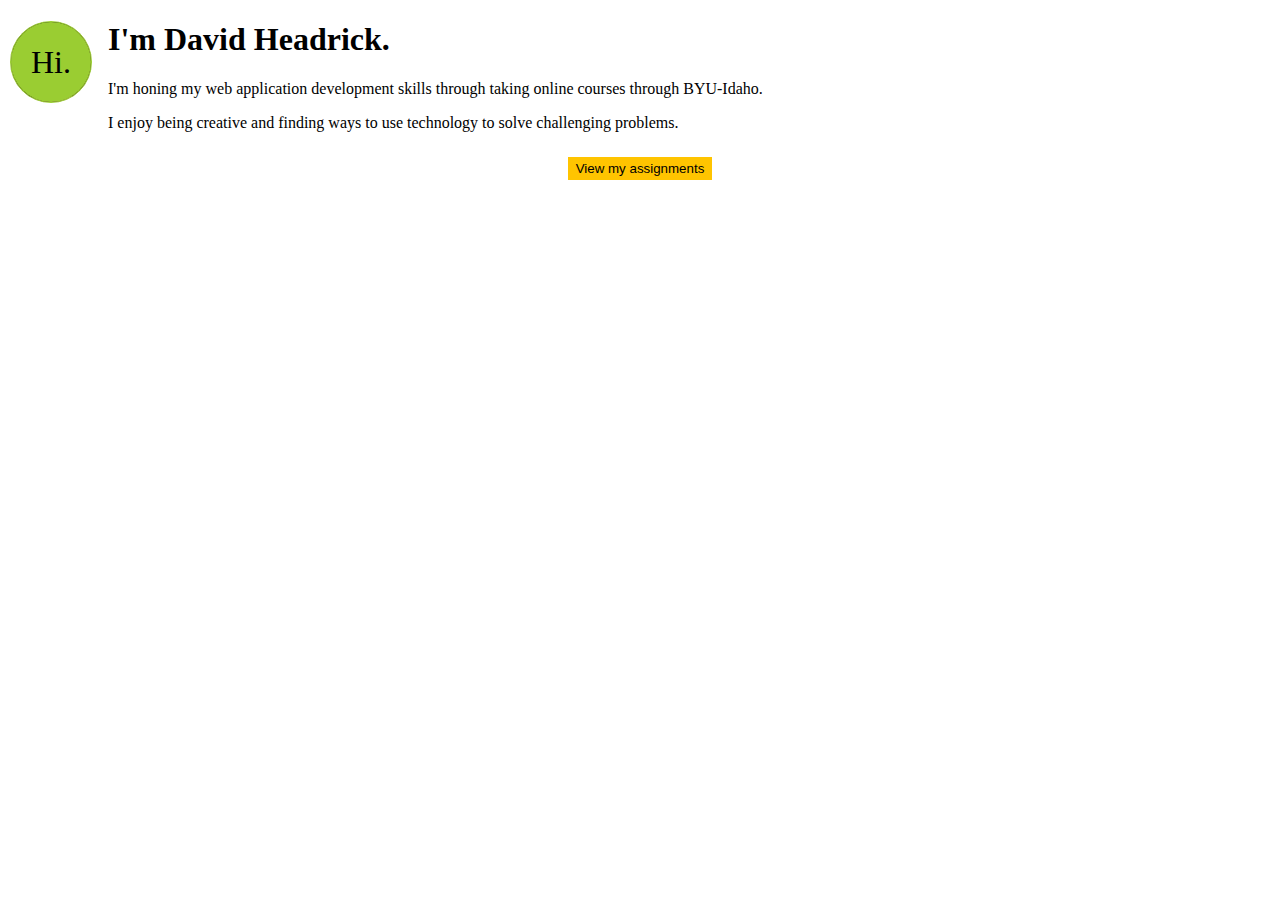
==== web/index.html @ ad4d24ab "updated file" ====
<!DOCTYPE html>
<html lang="en">
<head>
    <meta charset="UTF-8">
    <meta name="viewport" content="width=device-width, initial-scale=1.0">
    <meta http-equiv="X-UA-Compatible" content="ie=edge">
    <title>David Headrick Portfolio</title>
    <link rel="stylesheet" type="text/css" href="index.css">
</head>

<body>
    <section>
        <div>
        	<div id="image">
        		<span id="text" onclick="reveal(this)">Hi.</span>
        	</div>
        </div>
        <h1>I'm David Headrick.</h1>
        <p>I'm honing my web application development skills through taking online courses through BYU-Idaho.</p>
        <p>I enjoy being creative and finding ways to use technology to solve challenging problems.</p>
	    <div class="btn-group" role="group" aria-label="Basic example">
    	    <a href="assignments.html">
        	    <button id="button">View my assignments</button>
            </a>
        </div>
    </section>
    <footer>
        <?php
            echo "This is a footer.";
        ?>
    </footer>
    <script src="index.js"></script>
</body>
</html>
---- web/index.css ----
/* index.css */
body {
    margin: 10px;
}

#text {
    float: left;
    margin: 0 1rem 1rem 0;
    width: 5rem;
    height: 5rem;
    text-align: center;
    border-radius: 100%;
    line-height: 5rem;
    background-color: rgb(154,205,50);
    background-size: 5rem 5rem;
    font-size: 2rem;
}

#text:hover {
	cursor: pointer;
  	background-color: rgb(138,185,45);
}

#image {
	float: left;
	margin: 0 1rem 1rem 0;
    width: 5rem;
    height: 5rem;
    border-radius: 100%;
    border: 1px solid yellowgreen;
    background-image: url("HeadrickDavid.jpg");
	background-size: 5rem 5rem;
	box-shadow: inset 0px 0px 3px 2px rgba(0,0,0,0.5);
  }

.btn-group {
	margin-top: 2%;
	display: flex;
	justify-content: center;
}

button {
    padding: 0.25rem 0.5rem;
    background-color: #ffc400;
    border: none;
}
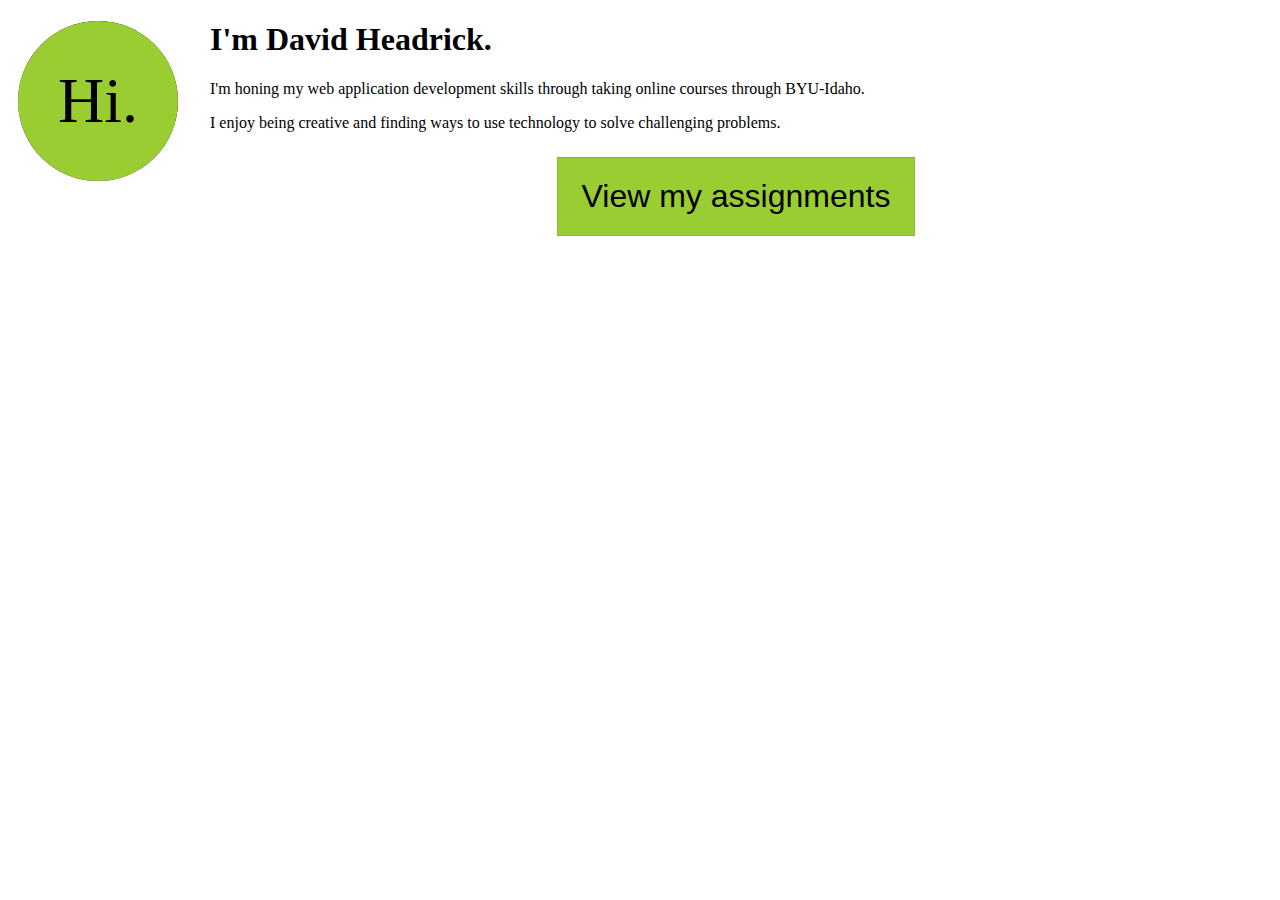
==== commit 84045fae: "updated file" ====
--- a/web/index.html
+++ b/web/index.html
@@ -4,7 +4,7 @@
     <meta charset="UTF-8">
     <meta name="viewport" content="width=device-width, initial-scale=1.0">
     <meta http-equiv="X-UA-Compatible" content="ie=edge">
-    <title>David Headrick Portfolio</title>
+    <title>David Headrick - Portfolio</title>
     <link rel="stylesheet" type="text/css" href="index.css">
 </head>
 
@@ -18,17 +18,12 @@
         <h1>I'm David Headrick.</h1>
         <p>I'm honing my web application development skills through taking online courses through BYU-Idaho.</p>
         <p>I enjoy being creative and finding ways to use technology to solve challenging problems.</p>
-	    <div class="btn-group" role="group" aria-label="Basic example">
-    	    <a href="assignments.html">
+	    <div class="btn-wrapper">
+    	    <a class="a-btn" href="assignments.html">
         	    <button id="button">View my assignments</button>
             </a>
         </div>
     </section>
-    <footer>
-        <?php
-            echo "This is a footer.";
-        ?>
-    </footer>
     <script src="index.js"></script>
 </body>
 </html>--- a/web/index.css
+++ b/web/index.css
@@ -1,19 +1,19 @@
 /* index.css */
-body {
+section {
     margin: 10px;
 }
 
 #text {
     float: left;
-    margin: 0 1rem 1rem 0;
-    width: 5rem;
-    height: 5rem;
+    margin: 0 2rem 2rem 0;
+    width: 10rem;
+    height: 10rem;
     text-align: center;
     border-radius: 100%;
-    line-height: 5rem;
+    line-height: 10rem;
     background-color: rgb(154,205,50);
-    background-size: 5rem 5rem;
-    font-size: 2rem;
+    background-size: 10rem 10rem;
+    font-size: 4rem;
 }
 
 #text:hover {
@@ -23,24 +23,47 @@
 
 #image {
 	float: left;
-	margin: 0 1rem 1rem 0;
-    width: 5rem;
-    height: 5rem;
+	margin: 0 2rem 2rem 0;
+    width: 10rem;
+    height: 10rem;
     border-radius: 100%;
-    border: 1px solid yellowgreen;
     background-image: url("HeadrickDavid.jpg");
-	background-size: 5rem 5rem;
+	background-size: 10rem 10rem;
 	box-shadow: inset 0px 0px 3px 2px rgba(0,0,0,0.5);
   }
 
-.btn-group {
+.btn-wrapper {
 	margin-top: 2%;
 	display: flex;
 	justify-content: center;
 }
 
-button {
-    padding: 0.25rem 0.5rem;
-    background-color: #ffc400;
-    border: none;
+#button {
+    padding: 1.25rem 1.5rem;
+    background-color: rgb(154,205,50);
+    border: 1px solid rgb(138,185,45);
+    font-size: 2rem;
+}
+
+#button:hover {
+    background-color: rgb(138,185,45);
+}
+
+.a-btn {
+    color: rgb(28, 28, 28);
+}
+
+.a-btn:hover {
+    color: rgb(0, 0, 0);
+}
+
+footer {
+    position: fixed;
+    left: 0;
+    bottom: 0;
+    width: 100%;
+    background-color: #222;
+    color: #9d9d9d;
+    text-align: center;
+    padding-top: 10px;
 }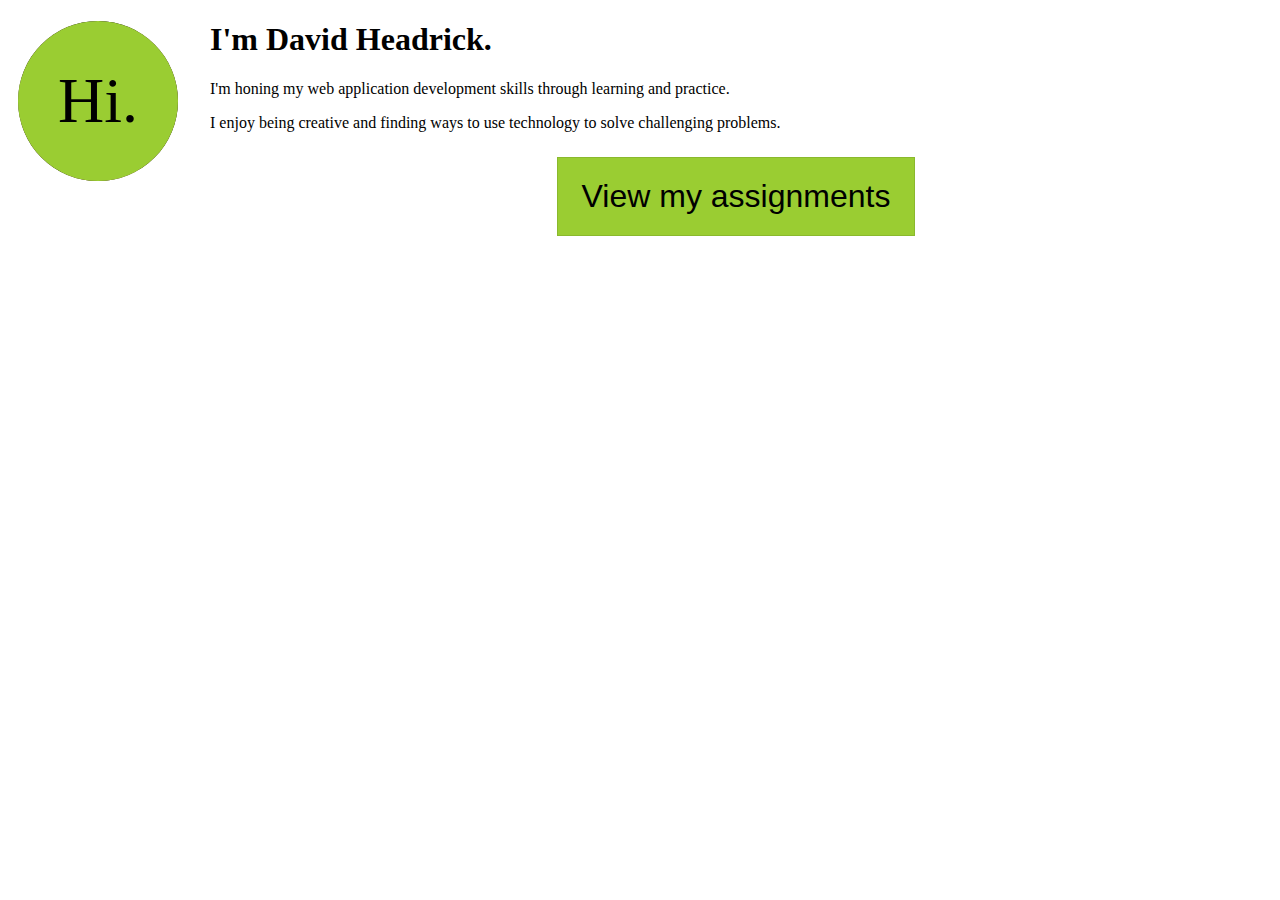
==== commit e60578f6: "updated file" ====
--- a/web/index.html
+++ b/web/index.html
@@ -16,7 +16,7 @@
         	</div>
         </div>
         <h1>I'm David Headrick.</h1>
-        <p>I'm honing my web application development skills through taking online courses through BYU-Idaho.</p>
+        <p>I'm honing my web application development skills through learning and practice.</p>
         <p>I enjoy being creative and finding ways to use technology to solve challenging problems.</p>
 	    <div class="btn-wrapper">
     	    <a class="a-btn" href="assignments.html">
--- a/web/index.css
+++ b/web/index.css
@@ -57,7 +57,7 @@
     color: rgb(0, 0, 0);
 }
 
-footer {
+/* footer {
     position: fixed;
     left: 0;
     bottom: 0;
@@ -66,4 +66,4 @@
     color: #9d9d9d;
     text-align: center;
     padding-top: 10px;
-}+} */